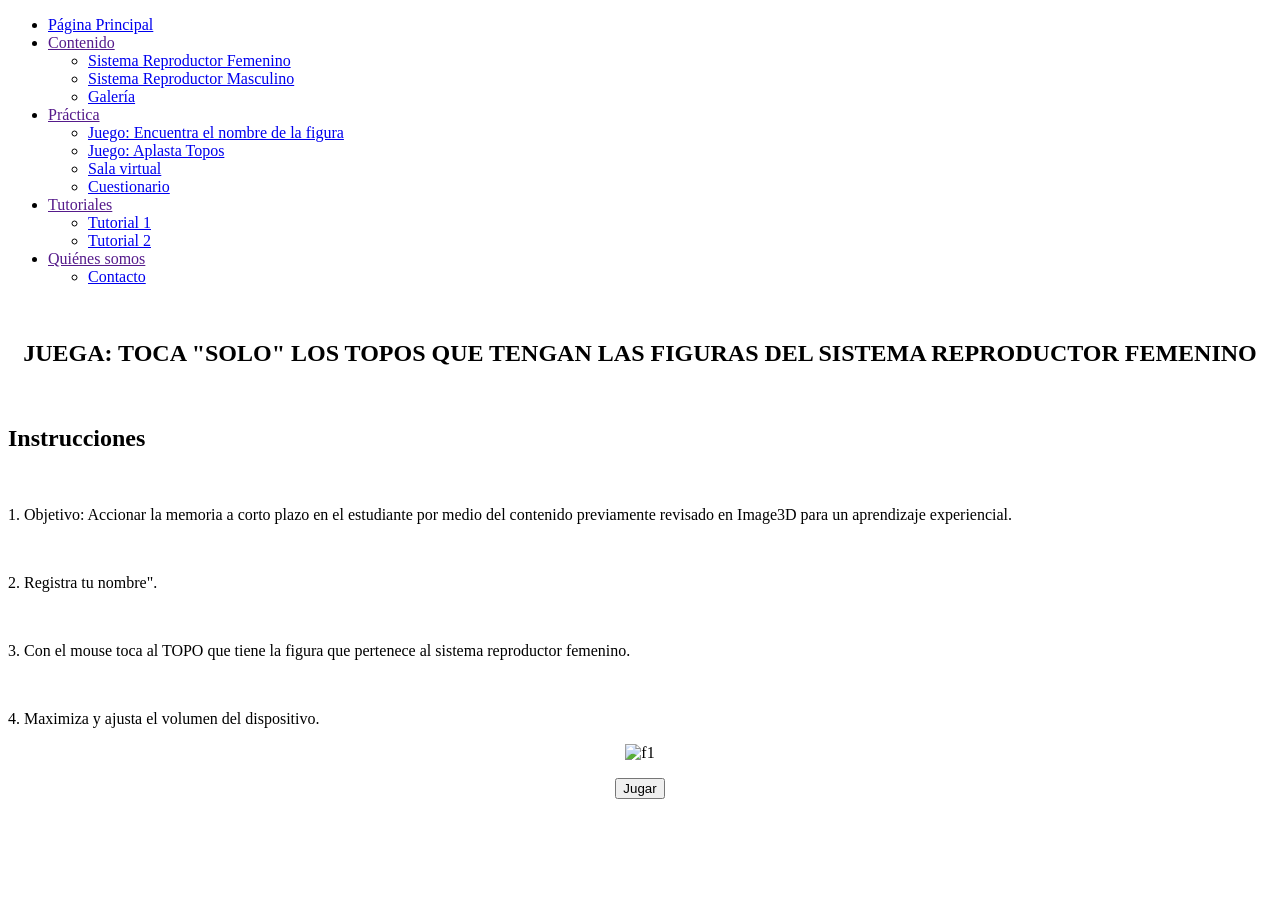
==== AplastaTopos.html @ 1dfe83b7 "Add files via upload" ====
<!DOCTYPE html>
<html>
<head>
<meta http-equiv="Content-Type" content="text/html; charset=utf-8" />
<title>Aplasta los Topos correctos</title>
<link rel="stylesheet" href="CSS/estilos2.css" type="text/css">
<meta name="viewport" content="width=device-width user-scalable=no, initial-scale=1.0, maximun-scale=1.0 minimun-scale=1.0">
<!--<style type="text/css">
</style>-->


<body>
<div id="contenedor">
	  
	      
   <div id="nav">
     <header>
      <nav class="navegador">
        <ul class="menu">
          	<li><a href="Index.html">Página Principal</a></li>
          	<li><a href="">Contenido</a>
          	<ul class= "submenu1">
          	<li><a href="Conceptos.html">Sistema Reproductor Femenino</a></li>
          	<li><a href="Conceptos2.html">Sistema Reproductor Masculino</a></li>
          	<li><a href="Imágenes.html">Galería</a></li>
            </ul>
          	</li>
          	<li><a href="">Práctica</a>
          	<ul class = "submenu2">
          	<li><a href="RuedaDelAzar.html">Juego: Encuentra el nombre de la figura</a></li>
          	<li><a href="AplastaTopos.html">Juego: Aplasta Topos</a></li>
			<li><a href="salavirtual.html">Sala virtual</a></li>
          	<li><a href="Cuestionario.html">Cuestionario</a></li>
            </ul>
          	</li>
            <li><a href="">Tutoriales</a>
          	<ul class = "submenu3">
          	<li><a href="tutorial1.html">Tutorial 1</a></li>
          	<li><a href="tutorial2.html">Tutorial 2</a></li>
          	</ul>
          	</li>
          	<li><a href="">Quiénes somos</a>
          	<ul class = "submenu4">
          	<li><a href="quienesomos.html">Contacto</a></li>
          	<!--<li><a href="">Quiénes somos</a></li>-->
        	</ul>
        	</li>
	   </ul>
      </nav>
	</header>
   </div>
	
   <p><!---------------------------------------------------></p>
	<p>&nbsp;</p>
	
				
			    <div id="centro1">
					
					<section class="seccion8">
						<center><h1>JUEGA: TOCA "SOLO" LOS TOPOS QUE TENGAN LAS FIGURAS DEL SISTEMA REPRODUCTOR FEMENINO</h1></center><br>
						<div id="par">
						<h2>Instrucciones</h2><br>
						<p align="justify">1. Objetivo: Accionar la memoria a corto plazo en el estudiante por medio del contenido previamente revisado en Image3D para un aprendizaje experiencial.</p><br>
						<p align="justify">2. Registra tu nombre".</p><br>
						<p align="justify">3. Con el mouse toca al TOPO que tiene la figura que pertenece al sistema reproductor femenino.</p><br>
						<p align="justify">4. Maximiza y ajusta el volumen del dispositivo.</p>
						<!--<p align="justify">5. Para jugar debes MAXIMIZAR la pantalla del juego.</p><br>
						<p align="justify">(Recuerda debes ajustar el volumen para escuchar la música del juego.)</p>-->
						<center><figure> <img src="imágenes/Topos.jpg" alt="f1" width="80" height="80"></figure></center>
						
						<center><button name="jugartopo" id="jugartopo" onClick="jugartopo()">Jugar</button></center>

						
						<!--<center><a href="JTopos.html">JUGAR</a></center>-->
						</div>
					</section>
					
				</div>
					
					<script src="script.js"></script>					
					
				
				
	
</div>
</body>
</head>
</html>
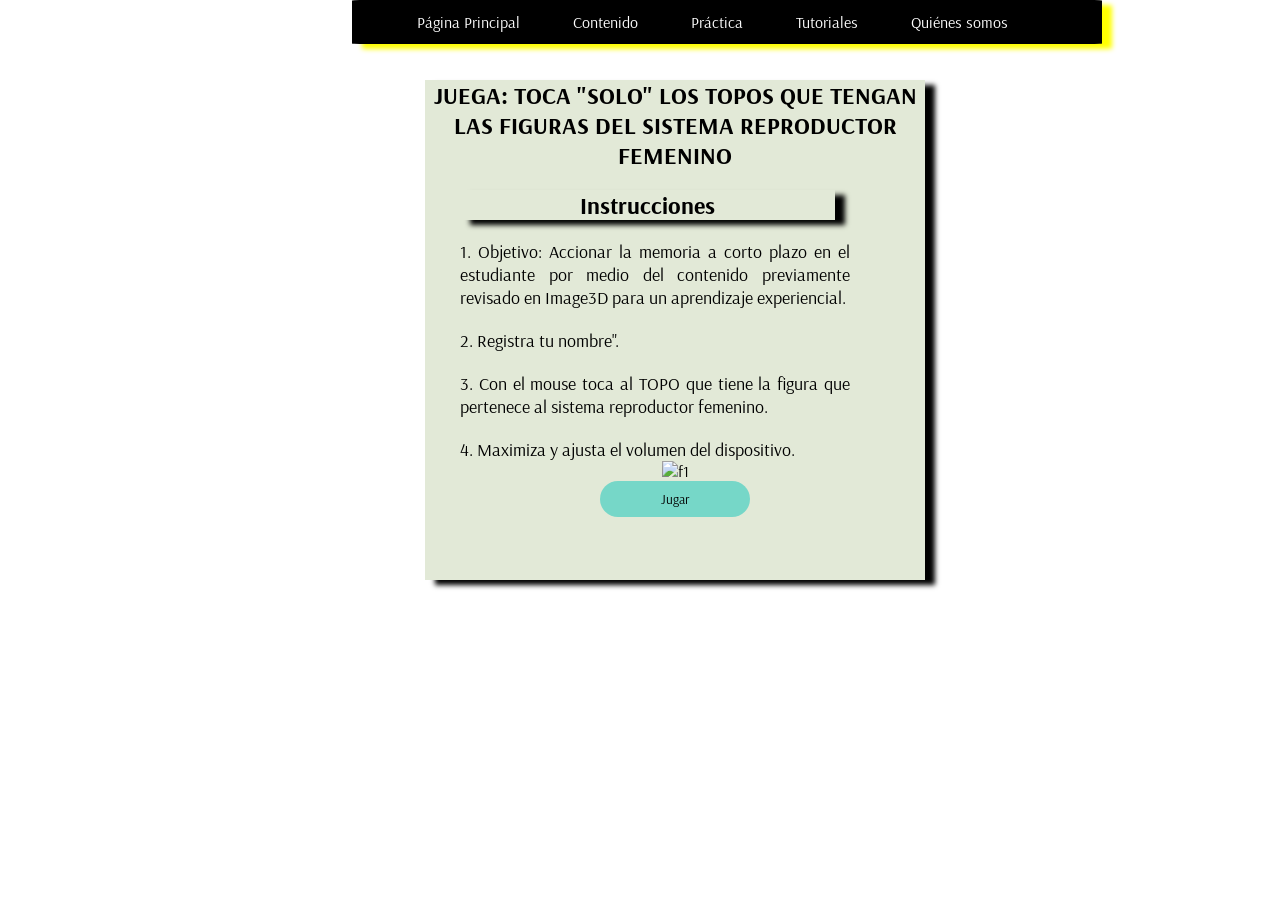
==== commit 35f41cdf: "Fix HTML formatting and structure in AplastaTopos.html" ====
--- a/AplastaTopos.html
+++ b/AplastaTopos.html
@@ -3,7 +3,7 @@
 <head>
 <meta http-equiv="Content-Type" content="text/html; charset=utf-8" />
 <title>Aplasta los Topos correctos</title>
-<link rel="stylesheet" href="CSS/estilos2.css" type="text/css">
+<link rel="stylesheet" href="estilos2.css" type="text/css">
 <meta name="viewport" content="width=device-width user-scalable=no, initial-scale=1.0, maximun-scale=1.0 minimun-scale=1.0">
 <!--<style type="text/css">
 </style>-->
--- a/estilos2.css
+++ b/estilos2.css
@@ -0,0 +1,626 @@
+@import url('https://fonts.googleapis.com/css2?family=Arsenal:ital,wght@0,400;0,700;1,400;1,700&display=swap');
+/* CSS Document */
+
+/*@import url('http://fonts.googleapis.com/css2?famili=Balsamiq+Sans:wght@400;700&display=swap');*/
+*{
+	font-family: 'Arsenal', sans-serif;
+	margin: 0;
+	/*webkit-box-sizing: border-box;
+	-moz-box-sizing: border-box;
+	box-sizing: border-box;*/
+	/*font-family: 'Balsamic Sans';*/
+}
+
+body {
+	
+	font-family: 'Arsenal', sans-serif;
+	/*font-family: 'Balsamic Sans';*/
+	margin-left: 15%;
+	margin-right: 15%;
+	height: 600px;
+	
+	background-image: url("../imágenes/P2-1.jpg");
+	/*background-repeat: no-repeat;*/
+	background-repeat: repeat-y;
+	background-position: center;
+	/*background-size: 140% 110%;*/
+	background-size: 100% 100%;
+	/*min-width: 300px;*/
+	
+}
+
+div#contenedor{
+	width: 90%;
+	display: inline;
+	position: inherit;
+	max-width: 900px;
+	min-width: 250px;
+	margin-bottom: 0px;
+	
+}
+
+div#nav{
+		
+	display: flex;
+	margin-left: 160px;
+	z-index: 100;
+	font-size:14px;
+	position:fixed;
+	
+	min-width: 250px;
+	margin-bottom: 0px;
+}
+
+
+
+/*  EFECTO PARA EL MENÚ HORIZONTAL*/
+.navegador{
+	width: 50%;
+	/*margin: 20px inherit;*/
+	/*margin-left: 70px;*/
+	background:#000000;
+	position:static;
+	z-index: 100;
+	box-shadow: 10px 5px 5px yellow;
+	margin: 0 inherit;
+}
+
+.navegador ul{
+	list-style:none;
+	
+}
+
+.menu > li{
+	position:relative;
+	display:inline-block;	
+}
+
+.menu >li >a{
+	display:block;
+	padding: 12px 25px;
+	color:#FFF;
+	font-size:16px;
+	text-decoration:none;
+	
+}
+.menu li a:hover{
+	color:yellow;
+	transition: all.3s;
+	
+}
+/*submenú*/
+.submenu1{
+	position:absolute;
+	background:#000000;
+	width:110%;
+	height:auto;
+	visibility:hidden;
+	opacity:0;
+	transition:opacity 1.5s;
+	
+}
+.submenu1 li a{
+	display:block;
+	padding: 15px;
+	color: #FFF;
+	text-decoration:none;
+	margin-left: -25px;
+}
+.menu li:hover .submenu1{
+	display:block;
+	visibility:visible;
+	opacity:1;
+	
+}
+/*Submenu2*/
+.submenu2{
+	position:absolute;
+	background:#000000;
+	width:110%;
+	visibility:hidden;
+	opacity:0;
+	transition:opacity 1.5s;
+	
+}
+.submenu2 li a{
+	display:block;
+	padding: 15px;
+	color: #FFF;
+	text-decoration:none;
+	margin-left: -25px;
+}
+
+.menu li:hover .submenu2{
+	display:block;
+	visibility:visible;
+	opacity:1;
+	
+}
+/*Submenu3*/
+.submenu3{
+	position:absolute;
+	background:#000000;
+	width:110%;
+	visibility:hidden;
+	opacity:0;
+	transition:opacity 1.5s;
+	
+}
+.submenu3 li a{
+	display:block;
+	padding: 15px;
+	color: #FFF;
+	text-decoration:none;
+	margin-left: -25px;
+}
+
+.menu li:hover .submenu3{
+	display:block;
+	visibility:visible;
+	opacity:1;
+	
+}
+/*Submenu3*/
+.submenu4{
+	position:absolute;
+	background:#000000;
+	width:110%;
+	visibility:hidden;
+	opacity:0;
+	transition:opacity 1.5s;
+	
+}
+.submenu4 li a{
+	display:block;
+	padding: 15px;
+	color: #FFF;
+	text-decoration:none;
+	margin-left: -25px;
+}
+
+.menu li:hover .submenu4{
+	display:block;
+	visibility:visible;
+	opacity:1;
+	
+}
+
+.t2 h4{
+	color:gold;
+	margin-left: 35px;
+}
+
+/*-------------------------div centro 1--------------*/
+
+
+div#centro1 p{
+	margin-left: 35px;
+	font-size: 18px;
+	margin-right: 75px;
+	font-family: 'Arsenal', sans-serif; 
+	
+}
+
+/*#centro1 {
+	background:#E2E9D7;
+	box-shadow: 10px 5px 5px black;
+	margin:0 auto;
+	width: 800px;
+	margin-top: 20px;
+	border-radius: 1%;
+	
+}*/
+
+#centro1 {
+	background:#E2E9D7;
+	min-width: 400px;
+	/*margin-bottom: 0px;*/
+}
+
+#cabecera{
+	background: #E2E9D7;
+	margin: 0 auto;
+	margin-left: 140px;
+	width: 800px;
+	margin-top: 20px;
+	border-radius: 3%;
+	
+}
+
+/*--------------div Centro 3----*/
+#centro3 {
+	background:#E2E9D7;
+	box-shadow: 10px 5px 5px black;
+	margin:0 auto;
+	width: 800px;
+	margin-top: 20px;
+	border-radius: 1%;
+	margin-left: 140px;
+}
+
+/*---------------------estilos del las secciones del cuestionario------*/
+
+
+/*section{
+	/*border: 2px solid #5620d4;
+	border-radius: 4px;
+	padding: 20px;
+	margin: 10px 0;
+	margin-bottom: inherit;
+}*/
+label{
+	display: block;
+	padding: 7px;
+	border-radius: 7px;
+	cursor: pointer;
+	border: 1px dashed #CCC;
+	margin-bottom: 3px;
+}
+label:hover{
+	background: #cec0fc;
+}
+
+
+h2{
+	text-align: center;
+}
+
+#resultado{
+	font-size: 30px;
+	color: darkred;
+	
+}
+
+/*------Button del cuestionrio---------------*/
+button{
+	width: 30%;
+	display: block;
+	margin: auto;
+	padding: 10px;
+	
+	background-color: #76d7c8;
+	border: none;
+	cursor:  pointer;
+	border-radius: 20px;
+}
+
+button:hover{
+	background: #000;
+	color: #fff;
+}
+
+/*------------CONCEPTOS----*/
+
+div#centro1 h2{
+color:black;
+margin-left: 35px;
+font-family: 'Arsenal', sans-serif;
+box-shadow: 10px 5px 5px black;
+width: 375px;
+/*box-shadow: 8px 8px 8px 8px rgba(255, 0, 255);*/ 
+}
+
+
+div#centro1 h3{
+color:black;
+font-family: 'Arsenal', sans-serif;	
+margin-left: 35px;
+box-shadow: 10px 5px 5px black;
+width: 250px;
+}
+
+/*div#centro1 h3:hover{
+color:blue;
+transition: all.3s;
+/*text-decoration: underline red;
+
+}*/
+
+div#centro1 p{
+	margin-left: 35px;
+	font-size: 18px;
+	margin-right: 75px;
+	font-family: 'Arsenal', sans-serif;
+	
+}
+
+
+#centro2 {
+	background:#E2E9D7;
+	margin-top: 40px;
+}
+
+
+#rueda {
+	margin-top: 30px;
+	background:#E2E9D7; 
+}
+
+#Juego1{
+	height: 100%;
+	padding-bottom: 100%;
+}
+
+
+
+#pie a{
+	color:black;
+}
+
+/*-------------------------------*/
+/* SECCIÓN
+
+.seccion1{
+	margin-top: 60px;
+	margin-right: 810px;
+	width: 800px;
+	position: fixed;
+	box-shadow: 10px 5px 5px black;
+	
+	
+}
+
+.seccion1 iframe{
+	margin-left: -75px;
+	
+}
+
+.seccion2{
+	margin-top: 60px;
+	margin-left: 510px;
+	width: 800px;
+	position: fixed;
+	box-shadow: 10px 5px 5px black;
+}
+
+.seccion3{
+  margin-left: 100px;
+}
+
+.seccion3 h4{
+	color:black;
+	font-size: 20px;
+	margin-left: 35px;
+	margin-right: 75px;
+	font-family: 'Arsenal', sans-serif;
+	
+}
+
+.seccion4{
+	margin-top: 150px;
+	position: absolute;
+	margin-left: 50px;
+	width: 200px;
+	box-shadow: 10px 5px 5px black;
+}
+
+
+.seccion5{
+	margin-top: 150px;
+	position: absolute;
+	margin-left: 510px;
+	width: 200px;
+	box-shadow: 10px 5px 5px black;
+}
+
+.seccion4{
+	
+	position: absolute;
+	margin-left: 50px;
+	width: 200px;
+	height: 10px;
+	box-shadow: 10px 5px 5px black;
+}
+
+.seccion7{
+	position:fixed;
+	
+	
+}
+
+.seccion8{
+	margin-top: 40px;
+	margin-left: 120px;
+	position: absolute;
+	width: 500px;
+	height: 500px;
+	background: #E2E9D7;
+	box-shadow: 10px 5px 5px black;
+}
+
+.jugartopo{
+	margin-bottom: 35px;
+}
+
+.seccion8 a{
+	font-size: 25px;
+	border-radius: 10px;
+	padding: 5px 10px;
+	background: #1100ED;
+	color: yellow;
+	text-decoration: none;
+	
+}
+
+#id1{
+	margin-left: 55px;
+	width: 50%;
+}*/
+
+
+/* SECCIÓN*/
+
+.seccion1{
+	margin-top: 30px;
+	margin-left: -160px;
+	
+	width: 600px;
+	/*position: absolute;*/
+	box-shadow: 10px 5px 5px black;
+	
+}
+
+#span4{
+	text-emphasis:2;
+  	text-emphasis-color: aqua;
+    font-size:50px;
+    color:white;
+}
+
+.seccion1 iframe{
+	margin-left: -75px;
+	
+}
+
+.seccion2{
+	margin-top: 60px;
+	margin-left: 510px;
+	width: 800px;
+	position: fixed;
+	box-shadow: 10px 5px 5px black;
+}
+
+.seccion3{
+  margin-left: 100px;
+}
+
+.seccion3 h4{
+	color:darkblue;
+	font-size: 20px;
+	margin-left: 35px;
+	margin-right: 75px;
+	font-family: 'Arsenal', sans-serif;
+	
+}
+
+.seccion4{
+	margin-top: 150px;
+	position: absolute;
+	margin-left: 50px;
+	width: 200px;
+	box-shadow: 10px 5px 5px black;
+}
+
+
+.seccion5{
+	margin-top: 150px;
+	position: absolute;
+	margin-left: 510px;
+	width: 200px;
+	box-shadow: 10px 5px 5px black;
+}
+
+.seccion7{
+	position:fixed;
+	
+	/*margin-left: 70px;*/
+	/*box-shadow: 10px 5px 5px black;*/
+	
+}
+
+.seccion8{
+	margin-top: 40px;
+	margin-left: 160px;
+	position: absolute;
+	width: 500px;
+	height: 500px;
+	background: #E2E9D7;
+	box-shadow: 10px 5px 5px black;
+}
+
+.jugartopo{
+	margin-bottom: 15px;
+}
+
+.seccion8 a{
+	font-size: 25px;
+	border-radius: 10px;
+	padding: 5px 10px;
+	background: #1100ED;
+	color: yellow;
+	text-decoration: none;
+	
+}
+
+.seccion9 {
+	margin-top: -90px;
+	margin-left: 500px;
+	position: absolute;
+	width: 300px;
+	height: 250px;
+	background:#848484;
+	box-shadow: 10px 5px 5px black;
+}
+
+#id1{
+	margin-left: 55px;
+	width: 50%;
+}
+
+
+/*TABLA2*/
+
+
+
+
+@media(min-width:768px)
+{
+	#contenedor{
+		margin:0 auto;
+		width: 500px;
+		/*margin-top: 150px;*/
+		border-radius: 2%;
+	}
+	
+	.navegador{
+		
+		margin: auto;
+		width: 750px;
+		border-radius: 1%;
+	}
+	
+	#centro1{
+		margin:0 auto;
+		width: 750px;
+		margin-top: 20px;
+		border-radius: 1%; 
+	}
+	#centro2{
+		margin: auto;
+		width: 950px;
+		margin-top: 40px;
+		border-radius: 0%; 
+	}
+	
+	
+	#btnterminar{
+		width: 500px;
+		height: 20px;
+	}
+	
+}
+
+/*-----------------------*/
+
+
+
+
+
+
+
+
+
+
+
+
+
+
+
+
+
+
+
+
+
+
+
